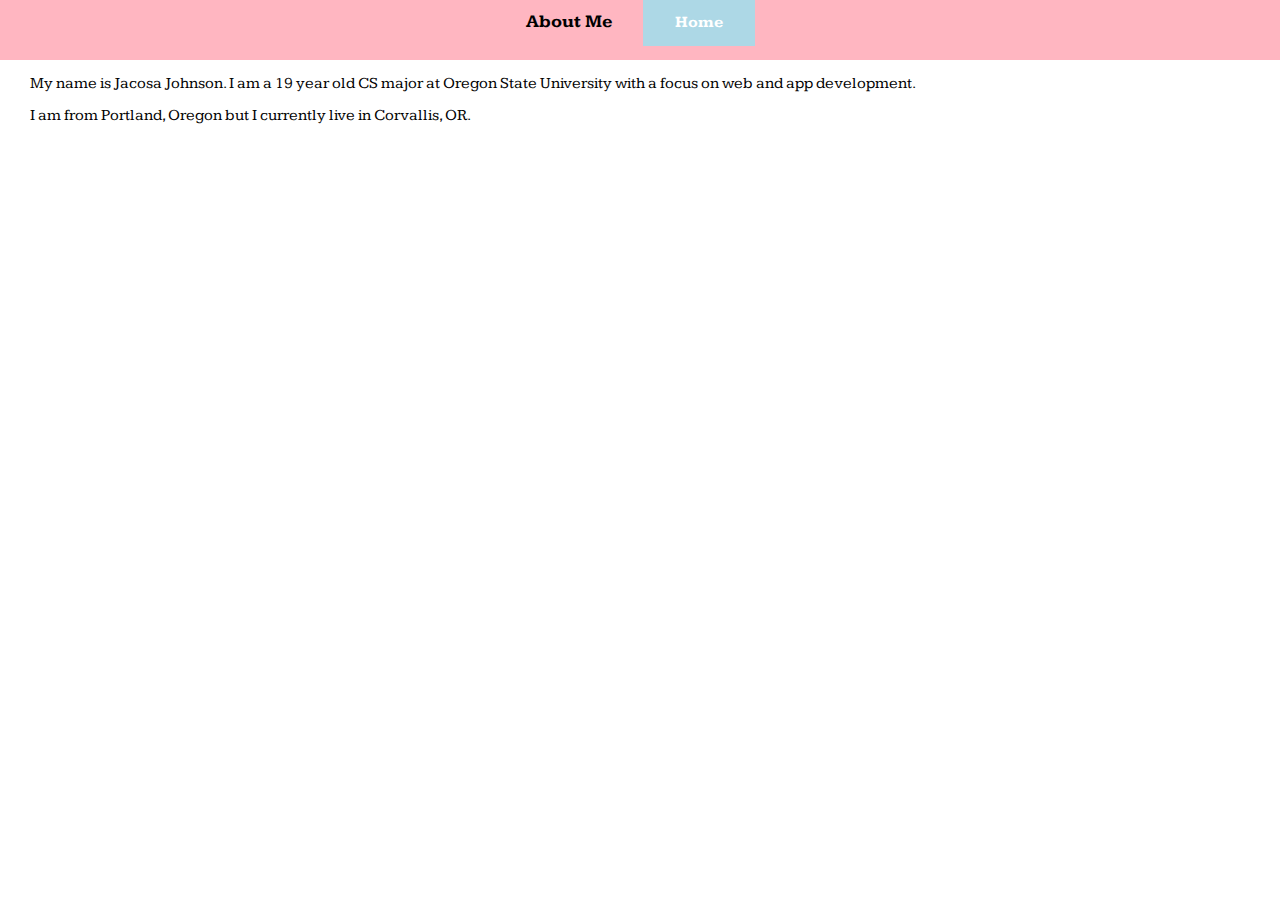
==== AboutMe.html @ 528ad4dc "update" ====
<!DOCTYPE html>
<html>
<head>
  <title>Jacosa Johnson</title>
</head>
<div id="container">
    <body>
        <link rel="stylesheet" href="reset.css">
        <link rel="stylesheet" href="main.css">
        <link rel="preconnect" href="https://fonts.googleapis.com">
        <link rel="preconnect" href="https://fonts.gstatic.com" crossorigin>
        <link href="https://fonts.googleapis.com/css2?family=Kameron&display=swap" rel="stylesheet">
    
    <h1>About Me<a href="index.html">Home</a></h1>
    <br>
    <p>My name is Jacosa Johnson. I am a 19 year old CS major at Oregon State University with a focus on web and app development.</p>
    <br>
    <p>I am from Portland, Oregon but I currently live in Corvallis, OR.</p>

    </body>
</div>
</html>
---- main.css ----
#container {
    font-family: 'Kameron', serif;
}

h1{
    width: 100%;
    height: 60px;
    background-color: lightpink;
    font-size: large;
    text-align: center;
    font-weight: bold;
}

p{
  margin-left: 30px
}

a{
  background-color: lightblue;
  border: black;
  color: white;
  padding: 15px 32px;
  text-align: center;
  text-decoration: none;
  display: inline-block;
  font-size: 16px;
  margin-left: 30px;
}


img{
  margin-left: 30px
}
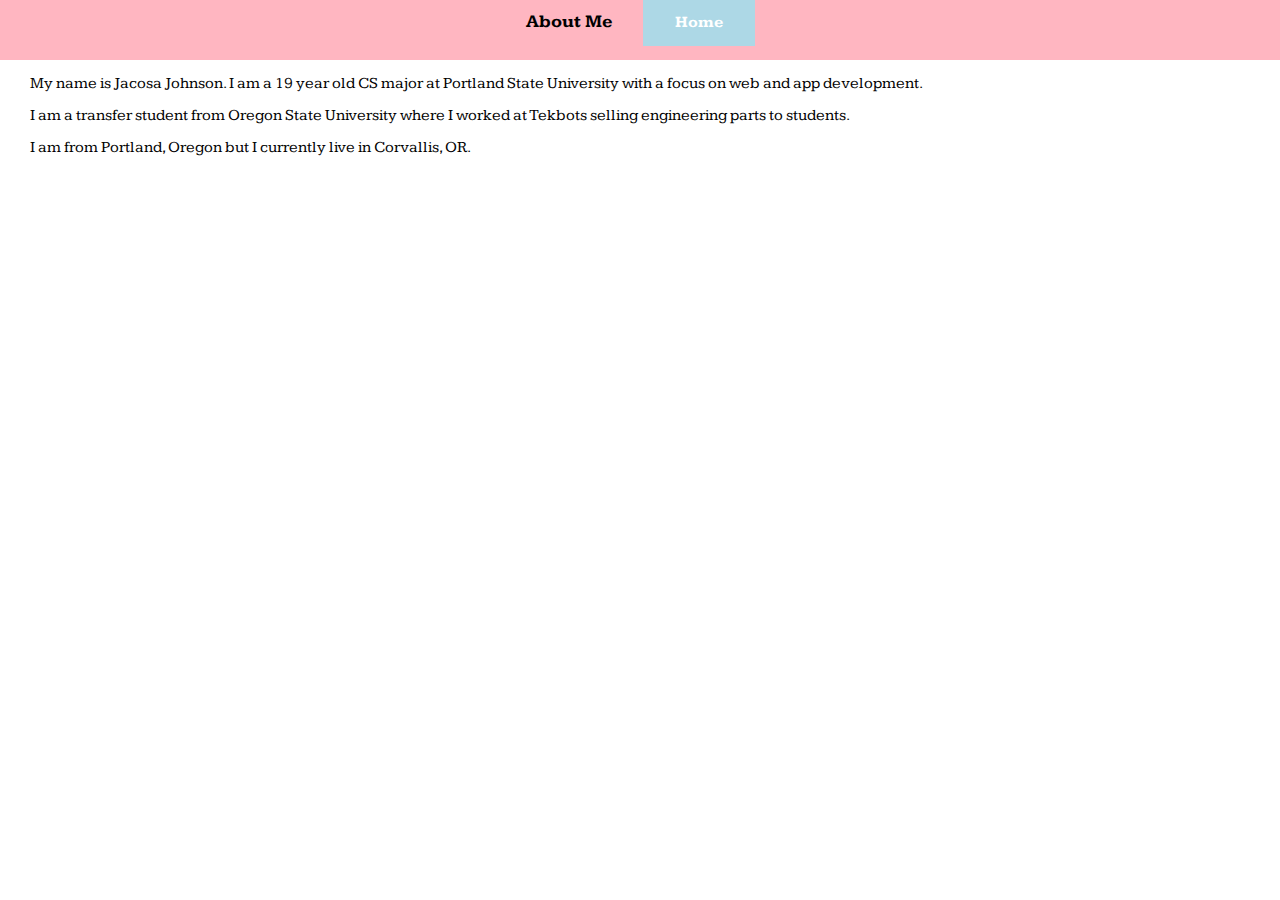
==== commit d803e310: "update" ====
--- a/AboutMe.html
+++ b/AboutMe.html
@@ -11,9 +11,11 @@
         <link rel="preconnect" href="https://fonts.gstatic.com" crossorigin>
         <link href="https://fonts.googleapis.com/css2?family=Kameron&display=swap" rel="stylesheet">
     
-    <h1>About Me<a href="index.html">Home</a></h1>
+    <h1>About Me<a href="https://jacosajohnson.github.io/jacosajohnson/">Home</a></h1>
     <br>
-    <p>My name is Jacosa Johnson. I am a 19 year old CS major at Oregon State University with a focus on web and app development.</p>
+    <p>My name is Jacosa Johnson. I am a 19 year old CS major at Portland State University with a focus on web and app development.</p>
+    <br>
+    <p>I am a transfer student from Oregon State University where I worked at Tekbots selling engineering parts to students.</p>
     <br>
     <p>I am from Portland, Oregon but I currently live in Corvallis, OR.</p>
 
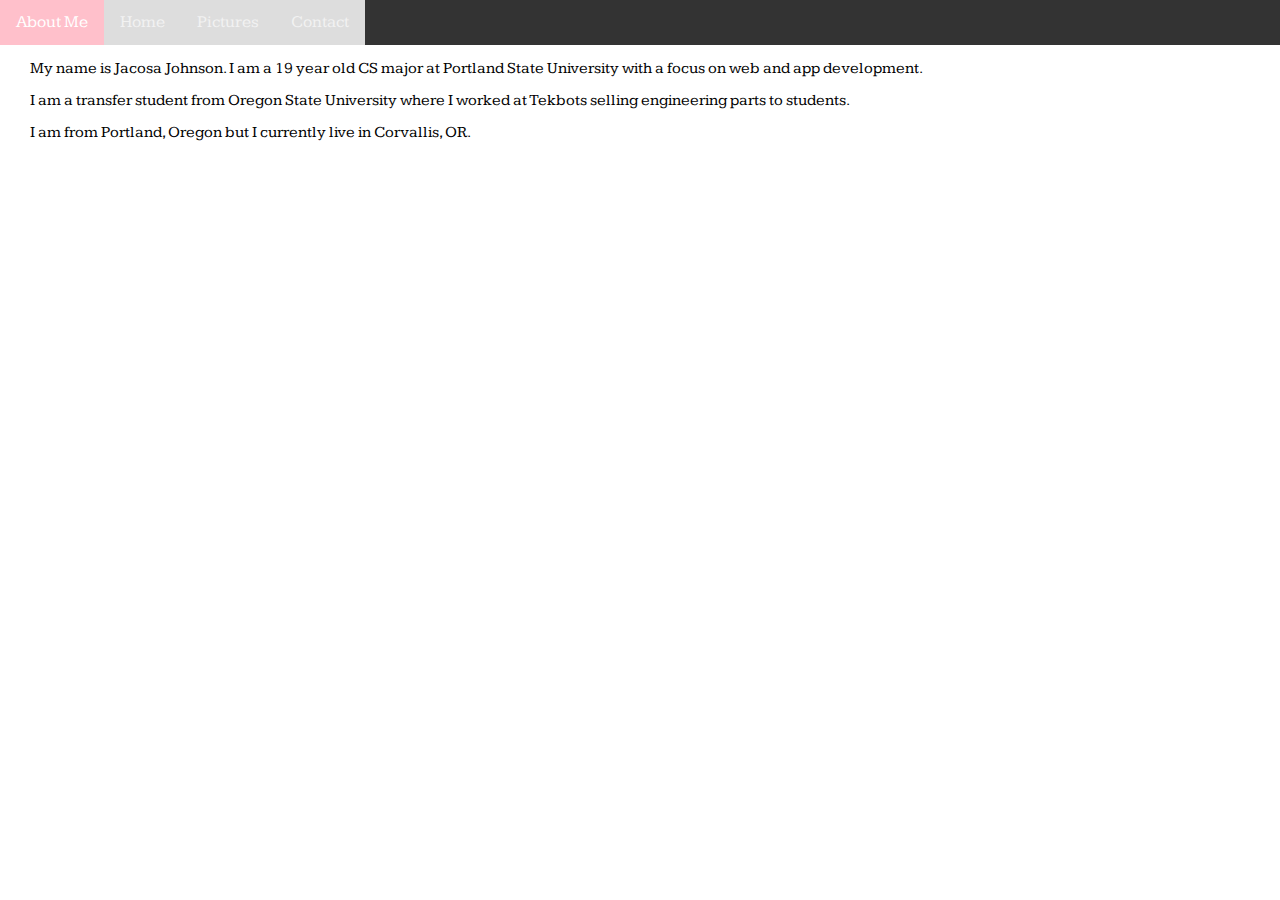
==== commit b8827316: "update" ====
--- a/AboutMe.html
+++ b/AboutMe.html
@@ -10,8 +10,13 @@
         <link rel="preconnect" href="https://fonts.googleapis.com">
         <link rel="preconnect" href="https://fonts.gstatic.com" crossorigin>
         <link href="https://fonts.googleapis.com/css2?family=Kameron&display=swap" rel="stylesheet">
-    
-    <h1>About Me<a href="https://jacosajohnson.github.io/jacosajohnson/">Home</a></h1>
+
+<div class="topnav">
+  <a class="active" href="#AboutMe">About Me</a>
+  <a href="https://jacosajohnson.github.io/jacosajohnson/">Home</a>
+  <a href="Pictures.html">Pictures</a>
+  <a href="#contact">Contact</a>
+</div>
     <br>
     <p>My name is Jacosa Johnson. I am a 19 year old CS major at Portland State University with a focus on web and app development.</p>
     <br>
--- a/main.css
+++ b/main.css
@@ -1,33 +1,63 @@
 #container {
     font-family: 'Kameron', serif;
-}
-
-h1{
-    width: 100%;
-    height: 60px;
-    background-color: lightpink;
-    font-size: large;
-    text-align: center;
-    font-weight: bold;
 }
 
 p{
   margin-left: 30px
 }
 
-a{
-  background-color: lightblue;
-  border: black;
-  color: white;
-  padding: 15px 32px;
-  text-align: center;
-  text-decoration: none;
-  display: inline-block;
-  font-size: 16px;
-  margin-left: 30px;
-}
-
 
 img{
   margin-left: 30px
 }
+
+
+*{
+  padding: 0;
+  margin: 0;
+}
+
+body{
+  position: relative;
+  height: 100vh;
+}
+
+header{
+  position: fixed;
+  top: 0;
+  width: 100%
+}
+
+a{
+  color: black;
+  text-decoration: none;
+  background-color: #dddddd;
+}
+
+/* Add a black background color to the top navigation */
+.topnav {
+  background-color: #333;
+  overflow: hidden;
+}
+
+/* Style the links inside the navigation bar */
+.topnav a {
+  float: left;
+  color: #f2f2f2;
+  text-align: center;
+  padding: 14px 16px;
+  text-decoration: none;
+  font-size: 17px;
+}
+
+/* Change the color of links on hover */
+.topnav a:hover {
+  background-color: #ddd;
+  color: black;
+}
+
+/* Add a color to the active/current link */
+.topnav a.active {
+  background-color: pink;
+  color: white;
+}
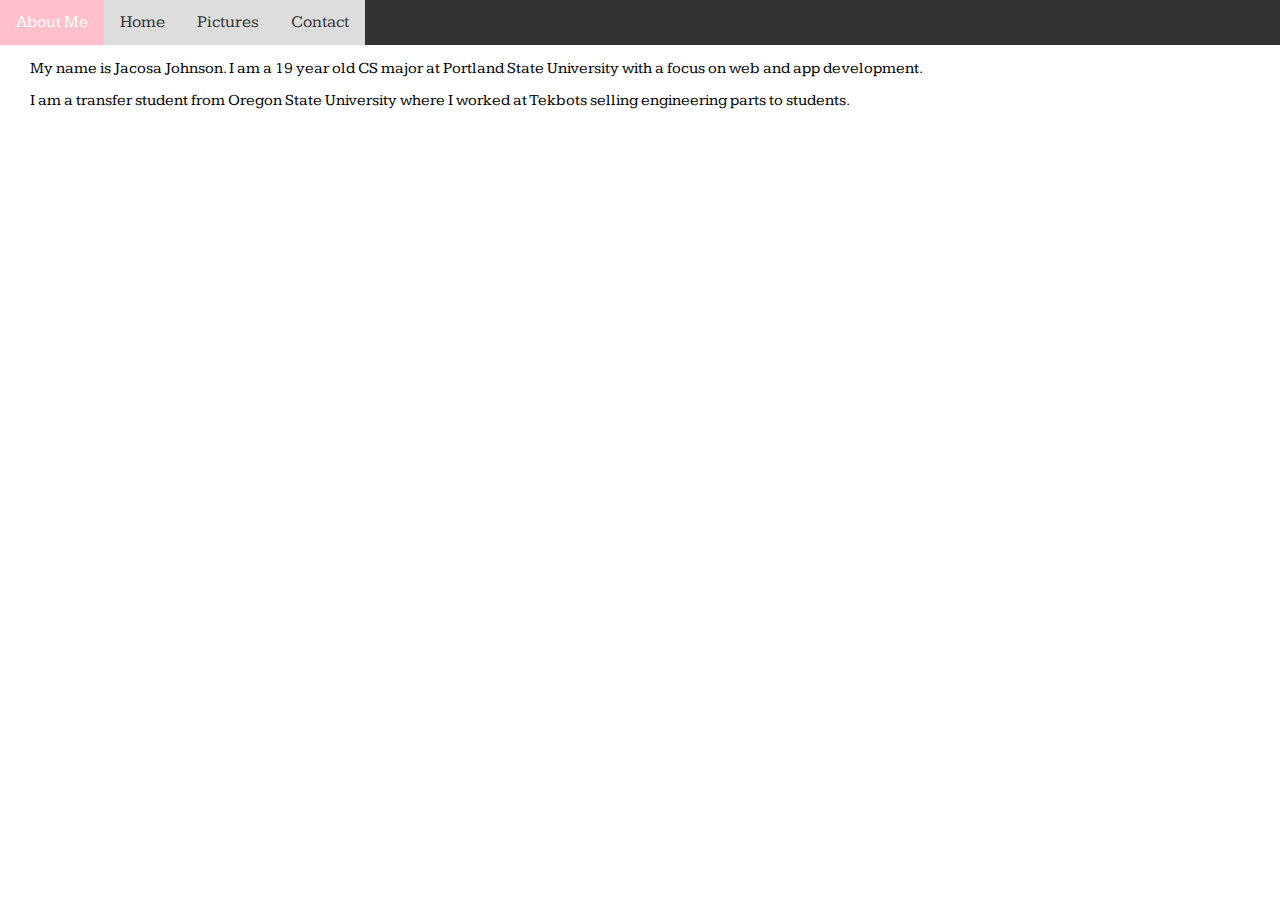
==== commit d0c15a76: "update" ====
--- a/AboutMe.html
+++ b/AboutMe.html
@@ -22,7 +22,6 @@
     <br>
     <p>I am a transfer student from Oregon State University where I worked at Tekbots selling engineering parts to students.</p>
     <br>
-    <p>I am from Portland, Oregon but I currently live in Corvallis, OR.</p>
 
     </body>
 </div>
--- a/main.css
+++ b/main.css
@@ -43,7 +43,7 @@
 /* Style the links inside the navigation bar */
 .topnav a {
   float: left;
-  color: #f2f2f2;
+  color: #333;
   text-align: center;
   padding: 14px 16px;
   text-decoration: none;
